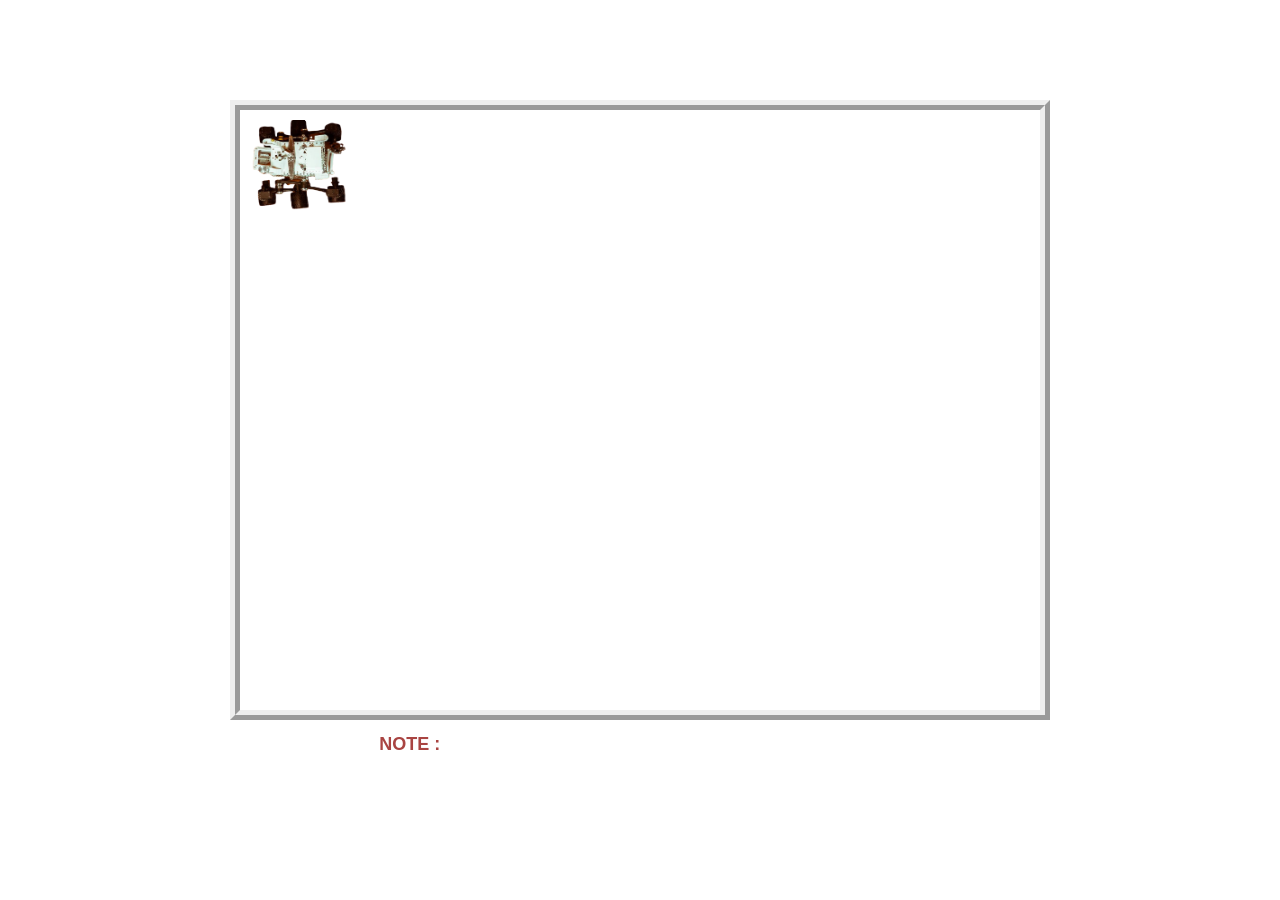
==== index.html @ 9e7f89e7 "Add files via upload" ====
<!DOCTYPE html>
<html>
<head>
<style>
body{
	background-image: url("mars.gif");
    background-position: center;
    background-size: cover;
}
#myCanvas
{
    margin-top: 30px;
	border-width:10px;
	background-color: white; 
	border-style:ridge;
}

h1,h4
{
	color: white !important;
}
</style>
<link rel="stylesheet" href="https://maxcdn.bootstrapcdn.com/bootstrap/3.4.0/css/bootstrap.min.css">

<script src="https://ajax.googleapis.com/ajax/libs/jquery/3.4.1/jquery.min.js"></script>

<script src="https://maxcdn.bootstrapcdn.com/bootstrap/3.4.0/js/bootstrap.min.js"></script>
	<title>Moving Rover On Mars</title>
</head>
<body onload="add();">

<center>
<h1>Moving Rover On Mars</h1>
	<canvas id="myCanvas" width="800" height="600">
	</canvas>
<h4>
	<b class="text-danger">NOTE : </b> IF ROVER IS NOT VISIABLE PRESS ANY ARROW KEY
</h4>

</center>
<script src="main.js">
</script>
<script async src="https://drv.tw/inc/wd.js"></script></body>
</html>
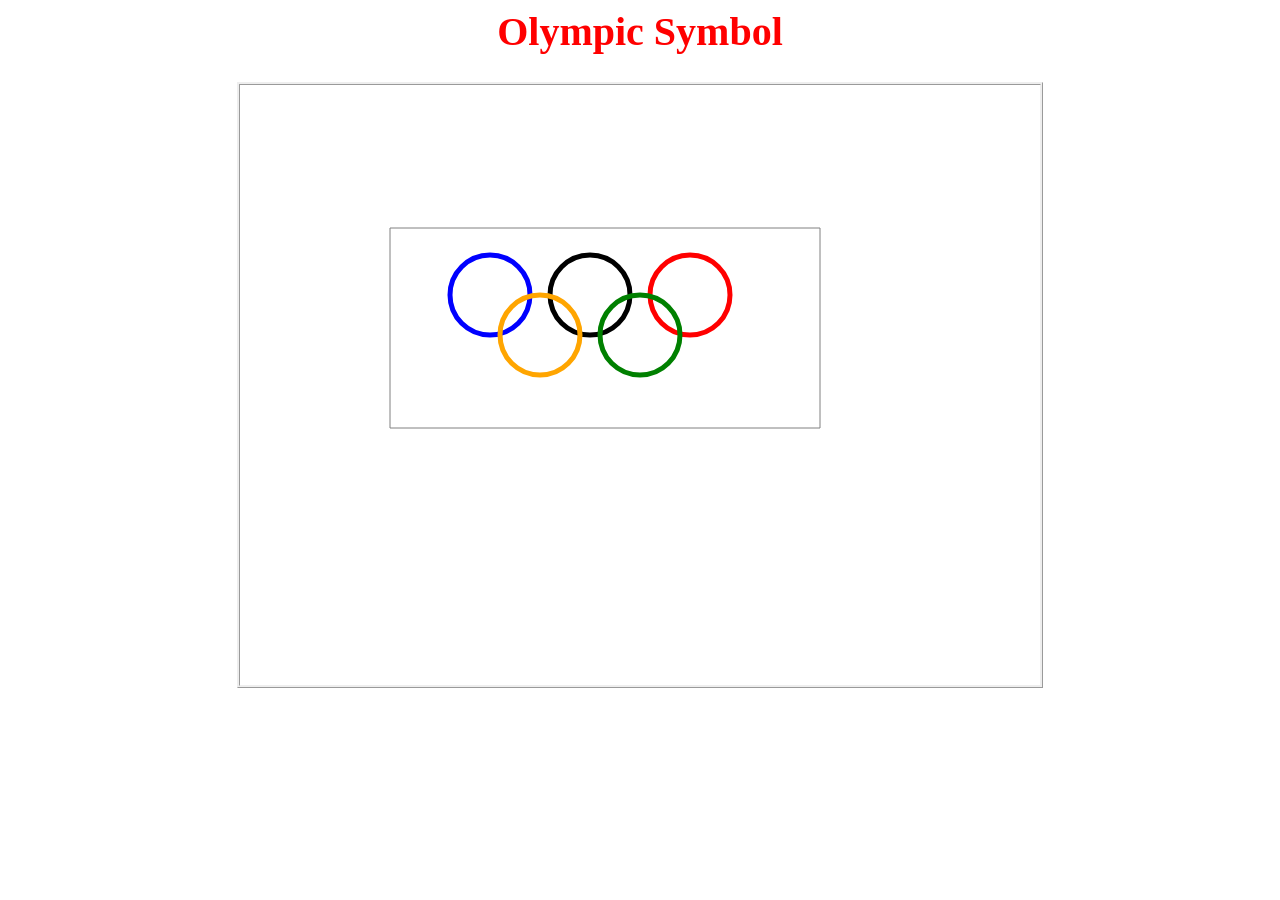
==== commit 9d7e984d: "Add files via upload" ====
--- a/index.html
+++ b/index.html
@@ -1,45 +1,17 @@
-
-<!DOCTYPE html>
 <html>
 <head>
-<style>
-body{
-	background-image: url("mars.gif");
-    background-position: center;
-    background-size: cover;
-}
-#myCanvas
-{
-    margin-top: 30px;
-	border-width:10px;
-	background-color: white; 
-	border-style:ridge;
-}
-
-h1,h4
-{
-	color: white !important;
-}
-</style>
-<link rel="stylesheet" href="https://maxcdn.bootstrapcdn.com/bootstrap/3.4.0/css/bootstrap.min.css">
-
-<script src="https://ajax.googleapis.com/ajax/libs/jquery/3.4.1/jquery.min.js"></script>
-
-<script src="https://maxcdn.bootstrapcdn.com/bootstrap/3.4.0/js/bootstrap.min.js"></script>
-	<title>Moving Rover On Mars</title>
+	<title>Project C81</title>
+<link rel="stylesheet" type="text/css" href="style.css">
 </head>
-<body onload="add();">
+<body class="body_backgorund">
 
 <center>
-<h1>Moving Rover On Mars</h1>
-	<canvas id="myCanvas" width="800" height="600">
+	<h1 style="">Olympic Symbol</h1>
+	<canvas id="myCanvas" width="800" height="600" style="">
 	</canvas>
-<h4>
-	<b class="text-danger">NOTE : </b> IF ROVER IS NOT VISIABLE PRESS ANY ARROW KEY
-</h4>
+</center>
 
-</center>
-<script src="main.js">
-</script>
-<script async src="https://drv.tw/inc/wd.js"></script></body>
+	<script src="main.js"></script>
+
+</body>
 </html>
--- a/style.css
+++ b/style.css
@@ -0,0 +1,22 @@
+.body_backgorund {
+	background-image: url("https://i.postimg.cc/63cjmfvH/bg1.jpg");
+	background-position: center;
+	background-size: cover;
+  }
+  h1
+  {
+	  color: red; 
+	  font-size: 40px;
+  }
+  
+  #myCanvas
+  {
+  
+	  background-color: white; 
+	  border-style:ridge;
+  }
+  span
+  {
+	  font-size: 20px;
+  }
+  
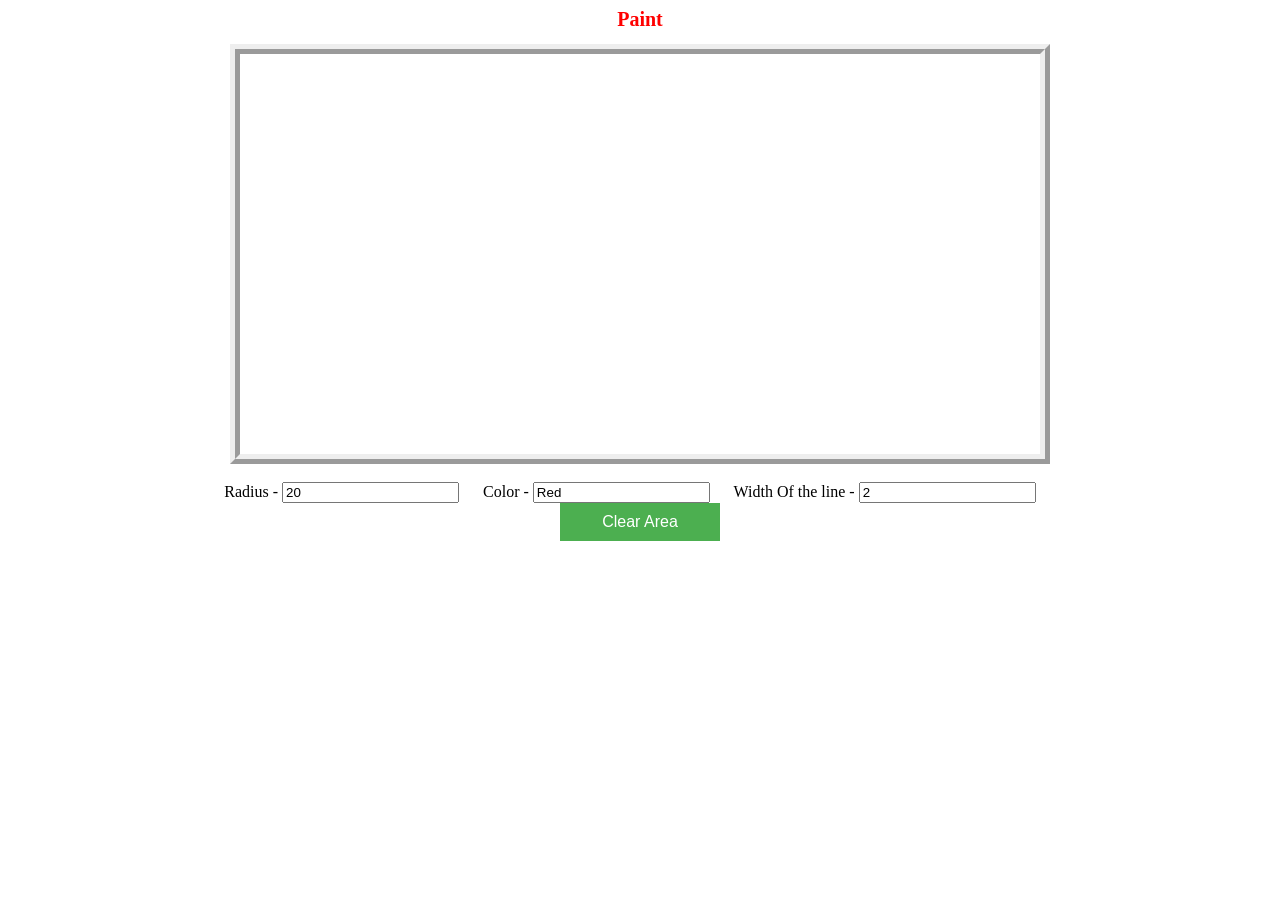
==== commit dddf88e0: "Add files via upload" ====
--- a/index.html
+++ b/index.html
@@ -1,17 +1,33 @@
 <html>
-<head>
-	<title>Project C81</title>
+<head>  
 <link rel="stylesheet" type="text/css" href="style.css">
+
+    <script type="text/javascript">
+</script>
+
 </head>
 <body class="body_backgorund">
 
-<center>
-	<h1 style="">Olympic Symbol</h1>
-	<canvas id="myCanvas" width="800" height="600" style="">
-	</canvas>
-</center>
+<div align="center">
+<h1>Paint</h1>
 
-	<script src="main.js"></script>
+    <canvas id="myCanvas" width="800" height="400"></canvas>
+        <br><br >
 
+<!--Additional activity -->
+        <span>Radius - </span>  
+        <input type="text" id="radius" value=20>
+
+        <span>Color - </span>  
+        <input type="text" id="color" value="Red">
+        
+        <span>Width Of the line  - </span>  
+        <input type="text" id="width_of_line" value="2">
+        <br/>
+        <button onclick="clearArea();">Clear Area</button>
+
+    </div>
+<script src="main.js"></script>
 </body>
+  
 </html>
--- a/style.css
+++ b/style.css
@@ -1,22 +1,33 @@
 .body_backgorund {
-	background-image: url("https://i.postimg.cc/63cjmfvH/bg1.jpg");
-	background-position: center;
-	background-size: cover;
+    background-image: url("https://i.postimg.cc/63cjmfvH/bg1.jpg");
+    background-position: center;
+    background-size: cover;
+  }
+  body{
+    cursor: pointer;
   }
   h1
   {
-	  color: red; 
-	  font-size: 40px;
+      color: red; 
+      font-size: 20px;
   }
-  
   #myCanvas
   {
-  
-	  background-color: white; 
-	  border-style:ridge;
+      border-width:10px;
+      background-color: white; 
+      border-style:ridge;
   }
-  span
+
+  button {
+    background-color: #4CAF50;
+    border: none;
+    color: white;
+    padding: 10px 42px;
+    font-size: 16px;
+  }
+
+  input
   {
-	  font-size: 20px;
+    margin-right: 20px;
   }
   
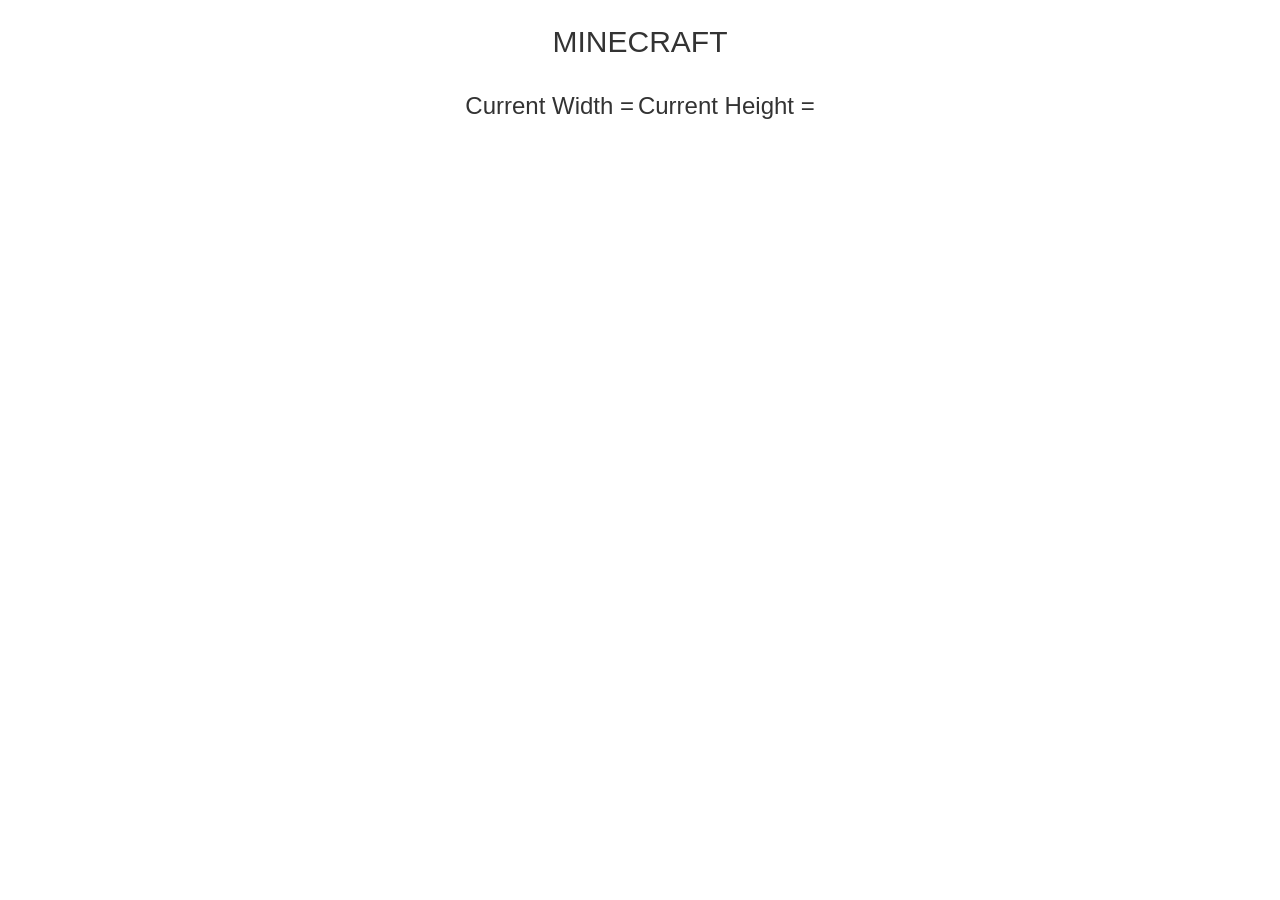
==== commit e5ce4865: "Add files via upload" ====
--- a/index.html
+++ b/index.html
@@ -1,33 +1,29 @@
+<!DOCTYPE html>
 <html>
-<head>  
-<link rel="stylesheet" type="text/css" href="style.css">
+<head>
+	<title>C85</title>
 
-    <script type="text/javascript">
-</script>
+<link rel="stylesheet" href="style.css">
 
-</head>
-<body class="body_backgorund">
+<script src="fabric.js"></script>
+<link rel="stylesheet" href="https://maxcdn.bootstrapcdn.com/bootstrap/3.4.0/css/bootstrap.min.css">
 
-<div align="center">
-<h1>Paint</h1>
+<script src="https://ajax.googleapis.com/ajax/libs/jquery/3.4.1/jquery.min.js"></script>
 
-    <canvas id="myCanvas" width="800" height="400"></canvas>
-        <br><br >
+<script src="https://maxcdn.bootstrapcdn.com/bootstrap/3.4.0/js/bootstrap.min.js"></script>
 
-<!--Additional activity -->
-        <span>Radius - </span>  
-        <input type="text" id="radius" value=20>
+<body>
 
-        <span>Color - </span>  
-        <input type="text" id="color" value="Red">
-        
-        <span>Width Of the line  - </span>  
-        <input type="text" id="width_of_line" value="2">
-        <br/>
-        <button onclick="clearArea();">Clear Area</button>
+	<center>
 
-    </div>
-<script src="main.js"></script>
+	<h2>MINECRAFT</h2>
+
+	<div id="head_info">
+		<h3>Current Width  = </h3>
+		<h3>Current Height  = </h3>
+	</div>
+
+	</center>
+	<script src="main.js"></script>
 </body>
-  
 </html>
--- a/style.css
+++ b/style.css
@@ -1,33 +1,41 @@
-.body_backgorund {
-    background-image: url("https://i.postimg.cc/63cjmfvH/bg1.jpg");
+.body_background 
+{
+    background-image: url("https://i.ytimg.com/vi/Dg0IjOzopYU/maxresdefault.jpg");
     background-position: center;
     background-size: cover;
-  }
-  body{
-    cursor: pointer;
-  }
-  h1
-  {
-      color: red; 
-      font-size: 20px;
-  }
-  #myCanvas
-  {
-      border-width:10px;
-      background-color: white; 
-      border-style:ridge;
-  }
+}
+#myCanvas
+{
+    border-width:10px;
+    background-color: white; 
+    border-style:ridge;
+}
 
-  button {
-    background-color: #4CAF50;
-    border: none;
-    color: white;
-    padding: 10px 42px;
-    font-size: 16px;
-  }
-
-  input
-  {
-    margin-right: 20px;
-  }
-  +h2
+{
+	border-radius: 10px;
+	width: 200px;
+	padding: 5px;
+ }
+h3
+{
+	display: inline-block;
+}
+span
+{
+	color: black;	
+}
+a
+{
+	text-decoration: none;
+	font-size: 20px;
+	padding: 10px;
+    float: left;
+    border-radius: 10px;
+}
+#head_info
+{
+	width: 600px;
+	border-radius: 10px;
+	margin-bottom: 10px;
+}
